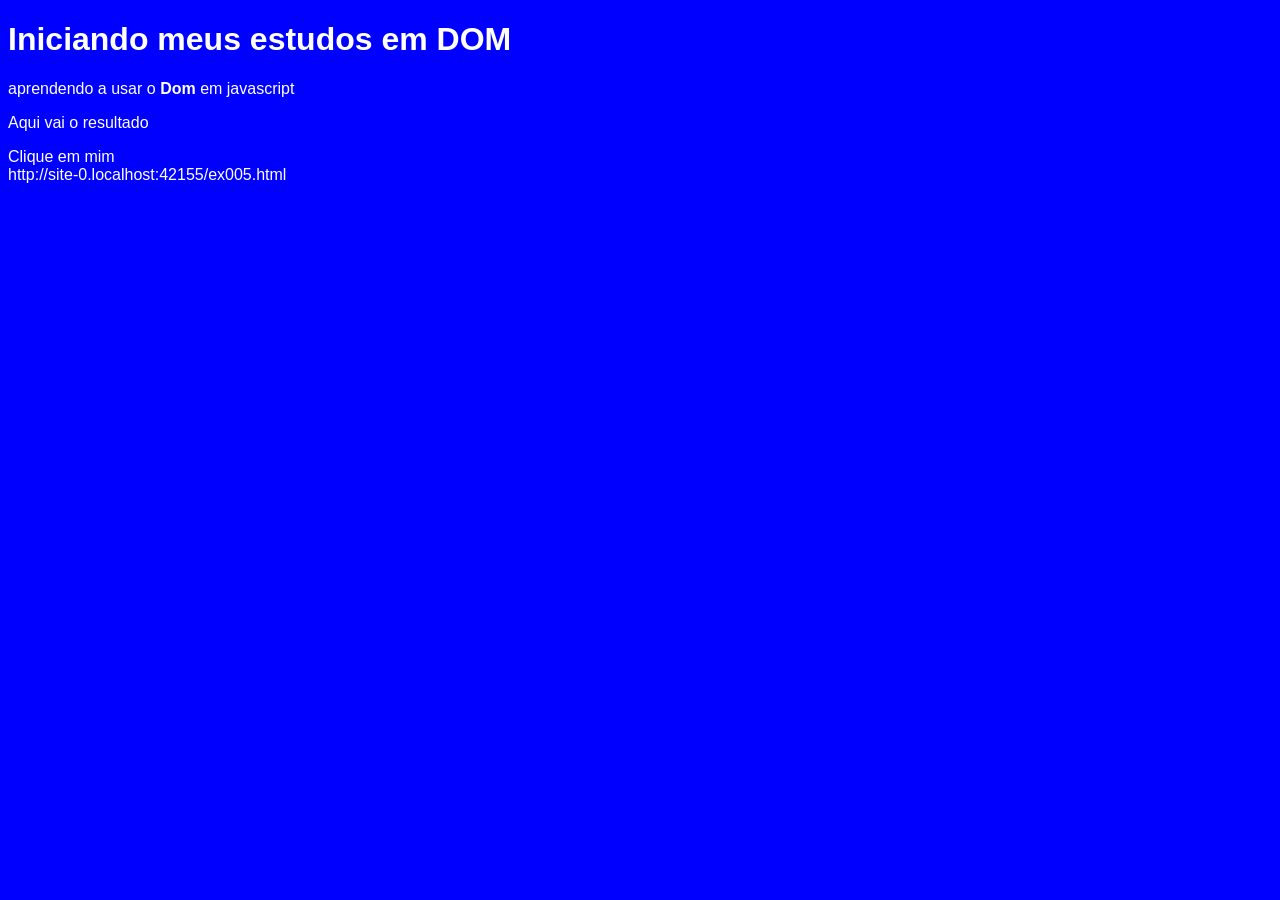
==== ex005.html @ eaf2b53d "new" ====
<!DOCTYPE html>
<html lang="pt-br">
<head>
    <meta charset="UTF-8">
    <meta name="viewport" content="width=device-width, initial-scale=1.0">
    <title>primeiros passos com dom</title>
    <style>
        body{
            background-color: blue;
            color: white;
            font-family: Arial, Helvetica, sans-serif;
        }
    </style>
</head>
<body>
    <h1>Iniciando meus estudos em <strong>DOM</strong></h1>
    <p>aprendendo a usar o <strong>Dom</strong> em javascript</p>
    <p>Aqui vai o resultado</p>
    <div>Clique em mim</div>
    <script>
        window.document.write (window.document.URL)
    </script>
    
</body>
</html>
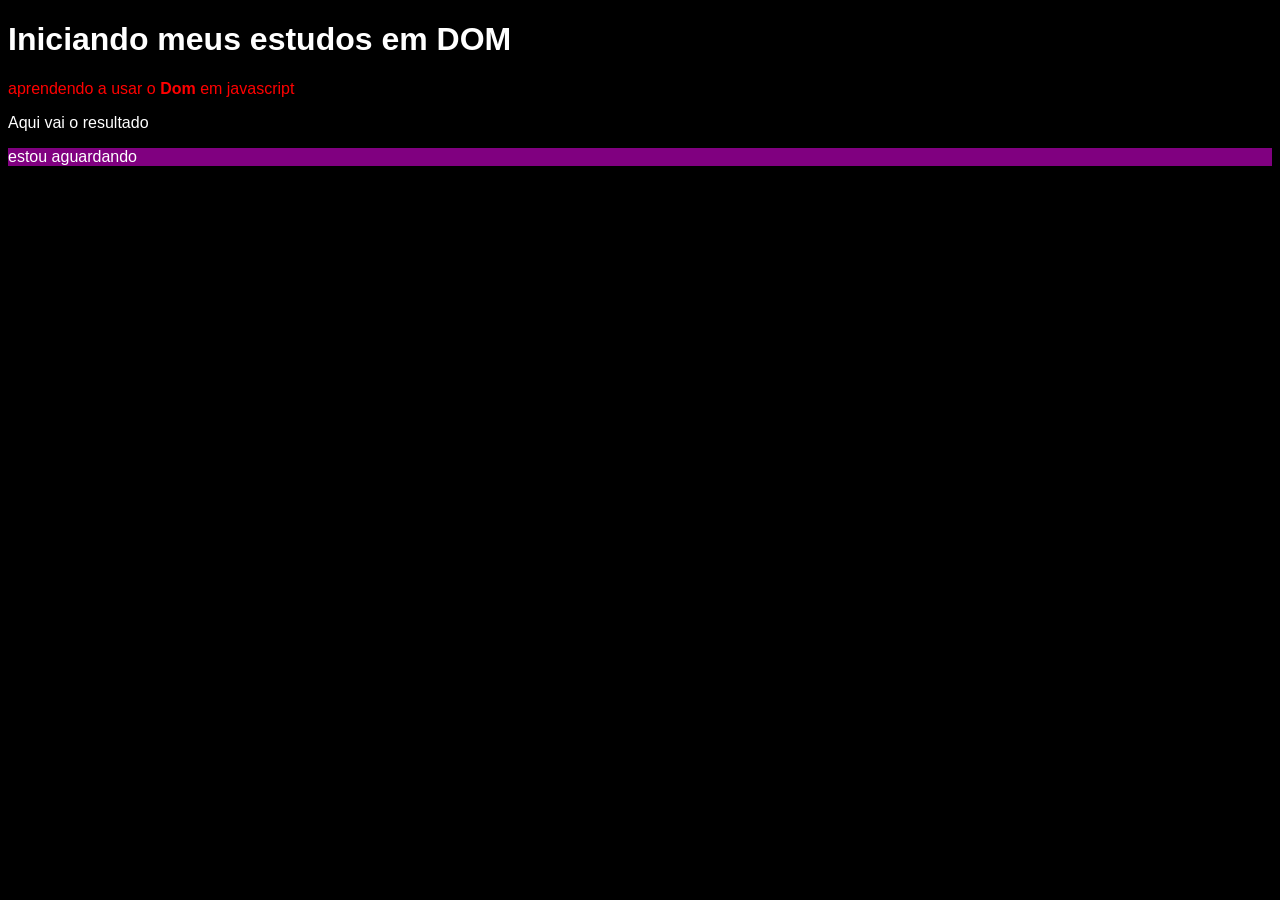
==== commit 5fee283c: "new" ====
--- a/ex005.html
+++ b/ex005.html
@@ -16,9 +16,16 @@
     <h1>Iniciando meus estudos em <strong>DOM</strong></h1>
     <p>aprendendo a usar o <strong>Dom</strong> em javascript</p>
     <p>Aqui vai o resultado</p>
-    <div>Clique em mim</div>
+    <div id="msg">Clique em mim</div>
     <script>
-        window.document.write (window.document.URL)
+        var corpo = window.document.body
+        var p1 = window.document.getElementsByTagName('p')[0]
+        var d = window.document.getElementById ('msg')
+       p1.style.color ='red'
+       corpo.style.background = 'black'
+       d.style.background = 'purple'
+       d.innerText = "estou aguardando"
+       
     </script>
     
 </body>
